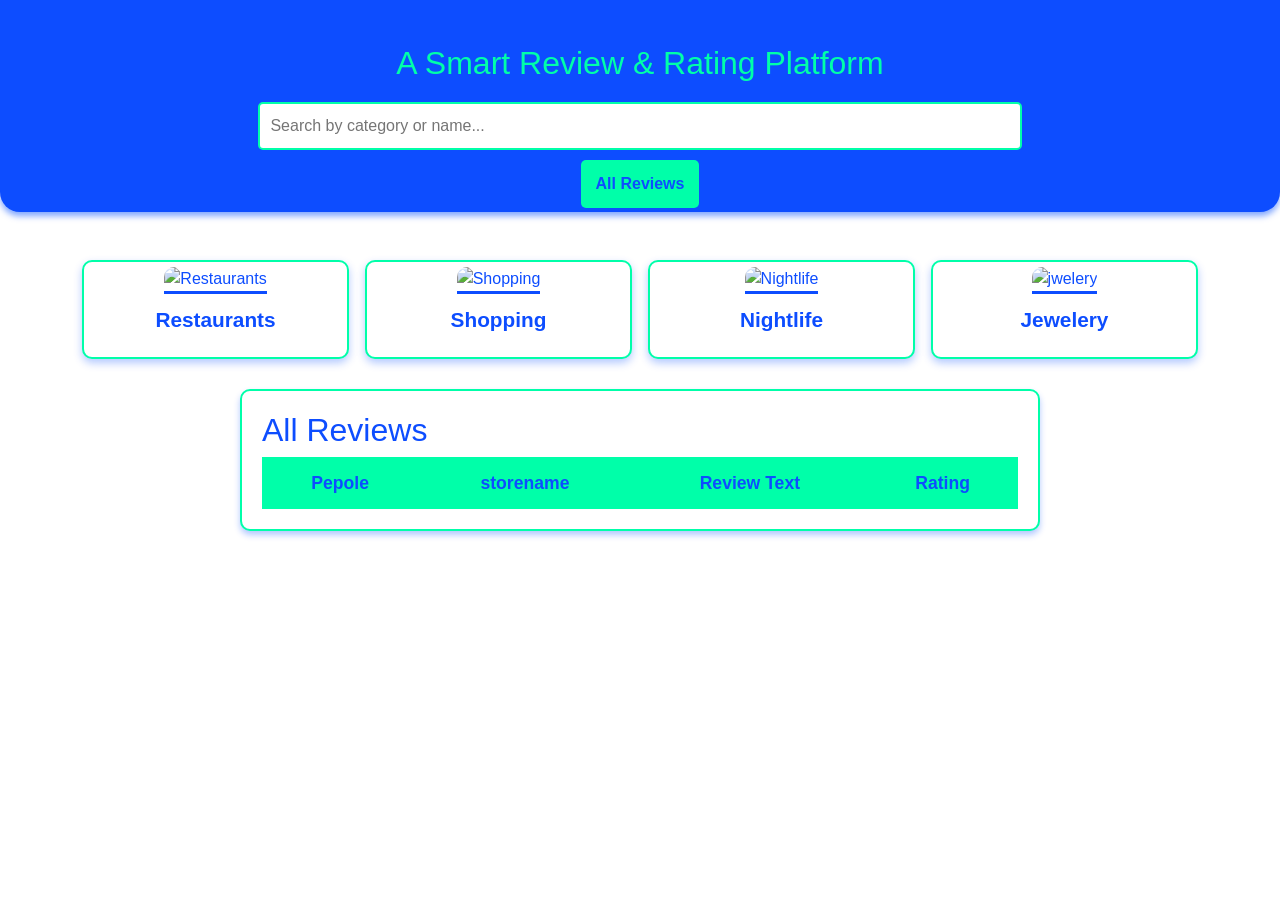
==== rough/mainhome/index.html @ c8c69c17 "changes" ====
<!DOCTYPE html>
<html lang="en">
<head>
    <meta charset="UTF-8">
    <meta name="viewport" content="width=device-width, initial-scale=1.0">
    <title>Document</title>
    <!-- <script src="./landing.js"></script> -->
    <link href="https://cdn.jsdelivr.net/npm/bootstrap@5.3.3/dist/css/bootstrap.min.css" rel="stylesheet" integrity="sha384-QWTKZyjpPEjISv5WaRU9OFeRpok6YctnYmDr5pNlyT2bRjXh0JMhjY6hW+ALEwIH" crossorigin="anonymous">
    <script src="https://cdn.jsdelivr.net/npm/bootstrap@5.3.3/dist/js/bootstrap.bundle.min.js" integrity="sha384-YvpcrYf0tY3lHB60NNkmXc5s9fDVZLESaAA55NDzOxhy9GkcIdslK1eN7N6jIeHz" crossorigin="anonymous"></script>
    <link rel="stylesheet" href="https://cdnjs.cloudflare.com/ajax/libs/animate.css/4.1.1/animate.min.css"/>
    <link rel="stylesheet" href="https://cdnjs.cloudflare.com/ajax/libs/font-awesome/6.4.2/css/all.min.css">

    <!-- SweetAlert2 CSS -->
<link rel="stylesheet" href="https://cdn.jsdelivr.net/npm/sweetalert2@11/dist/sweetalert2.min.css">

<!-- SweetAlert2 JavaScript -->
<script src="https://cdn.jsdelivr.net/npm/sweetalert2@11"></script>
<!-- <link rel="stylesheet" href="./style.css">
  -->
<link rel="stylesheet" href="./style.css">
</head>
<body>
    
    <div id="header">
        <h3 id="welcomeMessage"></h3>
        <center><h1>A Smart Review & Rating Platform</h1></center>
        <div class="search-container">
            <input type="text" id="searchInput" placeholder="Search by category or name...">
        </div>
        <button id="allReviewsbtn">All Reviews</button>
    </div>





<!-- <a href="></a> -->
    <div class="container mt-5">
      <div class="row g-3">
          <div class="col-md-3" id="res_div">
              <div class="category-box" >
                  <img src="https://www.batihanvadi.com/content-image/galleries/auto-auto/113.jpg" alt="Restaurants">
                  <p>Restaurants</p>
              </div>
          </div>
          <div class="col-md-3"  id="shop_div">
              <div class="category-box"  class="shopping">
                  <img src="https://indian-retailer.s3.ap-south-1.amazonaws.com/s3fs-public/2021-05/revenge%20shopping.jpg" alt="Shopping">
                  <p>Shopping</p>
              </div>
          </div>
          <div class="col-md-3" id="night_div">
              <div class="category-box"  id="pub">
                  <img src="https://media-cdn.tripadvisor.com/media/photo-s/22/b8/fd/13/old-mates-british-pub.jpg" alt="Nightlife">
                  <p>Nightlife</p>
              </div>
          </div>
          <div class="col-md-3" id="jew_div">
              <div class="category-box"  id="restraunt">
                  <img src="https://bsmedia.business-standard.com/_media/bs/img/article/2024-05/09/full/1715241436-388.jpeg?im=FeatureCrop,size=(826,465)" alt="jwelery">
                  <p>Jewelery</p>
              </div>
          </div>
     
      </div>
  </div>

  <div id="catWiseData"></div>



<!-- Review Modal -->
<div class="modal fade" id="reviewModal" tabindex="-1" aria-labelledby="reviewModalLabel" aria-hidden="true">
    <div class="modal-dialog">
        <div class="modal-content animate__animated animate__fadeIn">
            <div class="modal-header">
                <h5 class="modal-title" id="reviewModalLabel">Submit a Review</h5>

                <button type="button" class="btn-close" data-bs-dismiss="modal" aria-label="Close"></button>
            </div>
            
            <div class="modal-body">
                <p id="storeName" class="fw-bold"></p>
                <div class="rating-stars mb-2">
                    <i class="fa fa-star" data-value="1"></i>
                    <i class="fa fa-star" data-value="2"></i>
                    <i class="fa fa-star" data-value="3"></i>
                    <i class="fa fa-star" data-value="4"></i>
                    <i class="fa fa-star" data-value="5"></i>
                </div>
                <input type="text" placeholder="Your Name" id="name"></input> <br><br>

                <textarea id="reviewText" class="form-control mb-2" placeholder="Write your review..."></textarea>
               

            </div>
            <div class="modal-footer">
                <button type="button" class="btn btn-secondary" data-bs-dismiss="modal">Cancel</button>
                <button type="button" class="btn btn-primary" id="submitReview">Submit</button>
            </div>
        </div>
    </div>
</div>




<div id="allReviewsContainer">  <h2>All Reviews</h2>
    <table id="reviewTable">
        <thead>
            <tr>
                <th>Pepole</th>
                <th>storename</th>
                <th>Review Text</th>  
                <th>Rating</th>
                <!-- <th>Image</th> -->
            </tr>
        </thead>
        <tbody> </tbody>  </table>
</div>
  
  <script src="index.js"> </script>





</body>

</html>
---- rough/mainhome/style.css ----
/* General Styles */
body {
    font-family: 'Arial', sans-serif;
    background-color: white;
    color: #0D4DFF;
    margin: 0;
    padding: 0;
}



h1 {
    font-size: 2rem;
    text-align: center;
    color: #00FFA9;
    padding: 10px 0;
    animation: fadeInDown 1s;
}

 

/* Welcome Message */
#welcomeMessage {
    font-size: 24px;
    font-weight: bold;
    margin-bottom: 10px;
    text-align: right;
    padding: 10px;
    text-shadow: 1px 1px 3px rgba(0, 0, 0, 0.2);
}
/* Header */
#header {
    background-color: #0D4DFF;
    padding: 4px;
    text-align: center;
    color: white;
    box-shadow: 0px 4px 6px rgba(0, 77, 255, 0.5);
    animation: fadeIn 1s;
    border-radius: 0 0 20px 20px;
}

.search-container {
    margin-top: 10px;
}

#searchInput {
    width: 60%;
    padding: 10px;
    border-radius: 5px;
    border: 2px solid #00FFA9;
    background-color: white;
    color: #0D4DFF;
    transition: 0.3s;
    font-size: 1rem;
}

#searchInput:focus {
    border-color: #0D4DFF;
    outline: none;
}

#allReviewsbtn {
    background-color: #00FFA9;
    border: none;
    padding: 12px 15px;
    border-radius: 5px;
    cursor: pointer;
    transition: 0.3s;
    margin-top: 10px;
    color: #0D4DFF;
    font-weight: bold;
    font-size: 1rem;
}

#allReviewsbtn:hover {
    background-color: #0D4DFF;
    color: white;
}

/* Categories */
.category-box {
    border-radius: 10px;
    overflow: hidden;
    text-align: center;
    box-shadow: 0px 4px 8px rgba(0, 77, 255, 0.3);
    transition: transform 0.3s ease-in-out;
    background-color: white;
    padding: 5px;
    animation: fadeInUp 1s;
    cursor: pointer;
    border: 2px solid #00FFA9;
}

.category-box img {
    width: 100%;
    height: 180px;
    object-fit: cover;
    border-bottom: 3px solid #0D4DFF;
    border-radius: 10px 10px 0 0;
}

.category-box p {
    font-size: 1.3rem;
    font-weight: bold;
    color: #0D4DFF;
    margin-top: 10px;
}

.category-box:hover {
    transform: scale(1.05);
    background-color: #00FFA9;
    color: white;
}

/* Review Modal */
.modal-content {
    border-radius: 10px;
    background-color: white;
    color: #0D4DFF;
    border: 2px solid #00FFA9;
}

.rating-stars i {
    font-size: 1.5rem;
    color: #ccc;
    cursor: pointer;
    transition: color 0.3s;
}

.rating-stars i:hover,
.rating-stars i.active {
    color: #00FFA9;
}

/* Reviews Section */
#allReviewsContainer {
    margin: 30px auto;
    width: 90%;
    max-width: 800px;
    background: white;
    padding: 20px;
    border-radius: 10px;
    box-shadow: 0px 4px 6px rgba(0, 77, 255, 0.3);
    animation: fadeIn 1s;
    border: 2px solid #00FFA9;
}

#reviewTable {
    width: 100%;
    border-collapse: collapse;
    color: #0D4DFF;
}

#reviewTable th, #reviewTable td {
    padding: 12px;
    border: 1px solid #00FFA9;
    text-align: center;
    font-size: 1rem;
}

#reviewTable th {
    background-color: #00FFA9;
    color: #0D4DFF;
    font-size: 1.1rem;
}

/* Animations */
@keyframes fadeInUp {
    from {
        opacity: 0;
        transform: translateY(20px);
    }
    to {
        opacity: 1;
        transform: translateY(0);
    }
}

@keyframes fadeInDown {
    from {
        opacity: 0;
        transform: translateY(-20px);
    }
    to {
        opacity: 1;
        transform: translateY(0);
    }
}

@keyframes fadeIn {
    from {
        opacity: 0;
    }
    to {
        opacity: 1;
    }
}

@media only screen and (max-width: 600px){
    #allReviewsContainer{
        display: none;
    }

}
---- rough/mainhome/style.css ----
/* General Styles */
body {
    font-family: 'Arial', sans-serif;
    background-color: white;
    color: #0D4DFF;
    margin: 0;
    padding: 0;
}



h1 {
    font-size: 2rem;
    text-align: center;
    color: #00FFA9;
    padding: 10px 0;
    animation: fadeInDown 1s;
}

 

/* Welcome Message */
#welcomeMessage {
    font-size: 24px;
    font-weight: bold;
    margin-bottom: 10px;
    text-align: right;
    padding: 10px;
    text-shadow: 1px 1px 3px rgba(0, 0, 0, 0.2);
}
/* Header */
#header {
    background-color: #0D4DFF;
    padding: 4px;
    text-align: center;
    color: white;
    box-shadow: 0px 4px 6px rgba(0, 77, 255, 0.5);
    animation: fadeIn 1s;
    border-radius: 0 0 20px 20px;
}

.search-container {
    margin-top: 10px;
}

#searchInput {
    width: 60%;
    padding: 10px;
    border-radius: 5px;
    border: 2px solid #00FFA9;
    background-color: white;
    color: #0D4DFF;
    transition: 0.3s;
    font-size: 1rem;
}

#searchInput:focus {
    border-color: #0D4DFF;
    outline: none;
}

#allReviewsbtn {
    background-color: #00FFA9;
    border: none;
    padding: 12px 15px;
    border-radius: 5px;
    cursor: pointer;
    transition: 0.3s;
    margin-top: 10px;
    color: #0D4DFF;
    font-weight: bold;
    font-size: 1rem;
}

#allReviewsbtn:hover {
    background-color: #0D4DFF;
    color: white;
}

/* Categories */
.category-box {
    border-radius: 10px;
    overflow: hidden;
    text-align: center;
    box-shadow: 0px 4px 8px rgba(0, 77, 255, 0.3);
    transition: transform 0.3s ease-in-out;
    background-color: white;
    padding: 5px;
    animation: fadeInUp 1s;
    cursor: pointer;
    border: 2px solid #00FFA9;
}

.category-box img {
    width: 100%;
    height: 180px;
    object-fit: cover;
    border-bottom: 3px solid #0D4DFF;
    border-radius: 10px 10px 0 0;
}

.category-box p {
    font-size: 1.3rem;
    font-weight: bold;
    color: #0D4DFF;
    margin-top: 10px;
}

.category-box:hover {
    transform: scale(1.05);
    background-color: #00FFA9;
    color: white;
}

/* Review Modal */
.modal-content {
    border-radius: 10px;
    background-color: white;
    color: #0D4DFF;
    border: 2px solid #00FFA9;
}

.rating-stars i {
    font-size: 1.5rem;
    color: #ccc;
    cursor: pointer;
    transition: color 0.3s;
}

.rating-stars i:hover,
.rating-stars i.active {
    color: #00FFA9;
}

/* Reviews Section */
#allReviewsContainer {
    margin: 30px auto;
    width: 90%;
    max-width: 800px;
    background: white;
    padding: 20px;
    border-radius: 10px;
    box-shadow: 0px 4px 6px rgba(0, 77, 255, 0.3);
    animation: fadeIn 1s;
    border: 2px solid #00FFA9;
}

#reviewTable {
    width: 100%;
    border-collapse: collapse;
    color: #0D4DFF;
}

#reviewTable th, #reviewTable td {
    padding: 12px;
    border: 1px solid #00FFA9;
    text-align: center;
    font-size: 1rem;
}

#reviewTable th {
    background-color: #00FFA9;
    color: #0D4DFF;
    font-size: 1.1rem;
}

/* Animations */
@keyframes fadeInUp {
    from {
        opacity: 0;
        transform: translateY(20px);
    }
    to {
        opacity: 1;
        transform: translateY(0);
    }
}

@keyframes fadeInDown {
    from {
        opacity: 0;
        transform: translateY(-20px);
    }
    to {
        opacity: 1;
        transform: translateY(0);
    }
}

@keyframes fadeIn {
    from {
        opacity: 0;
    }
    to {
        opacity: 1;
    }
}

@media only screen and (max-width: 600px){
    #allReviewsContainer{
        display: none;
    }

}
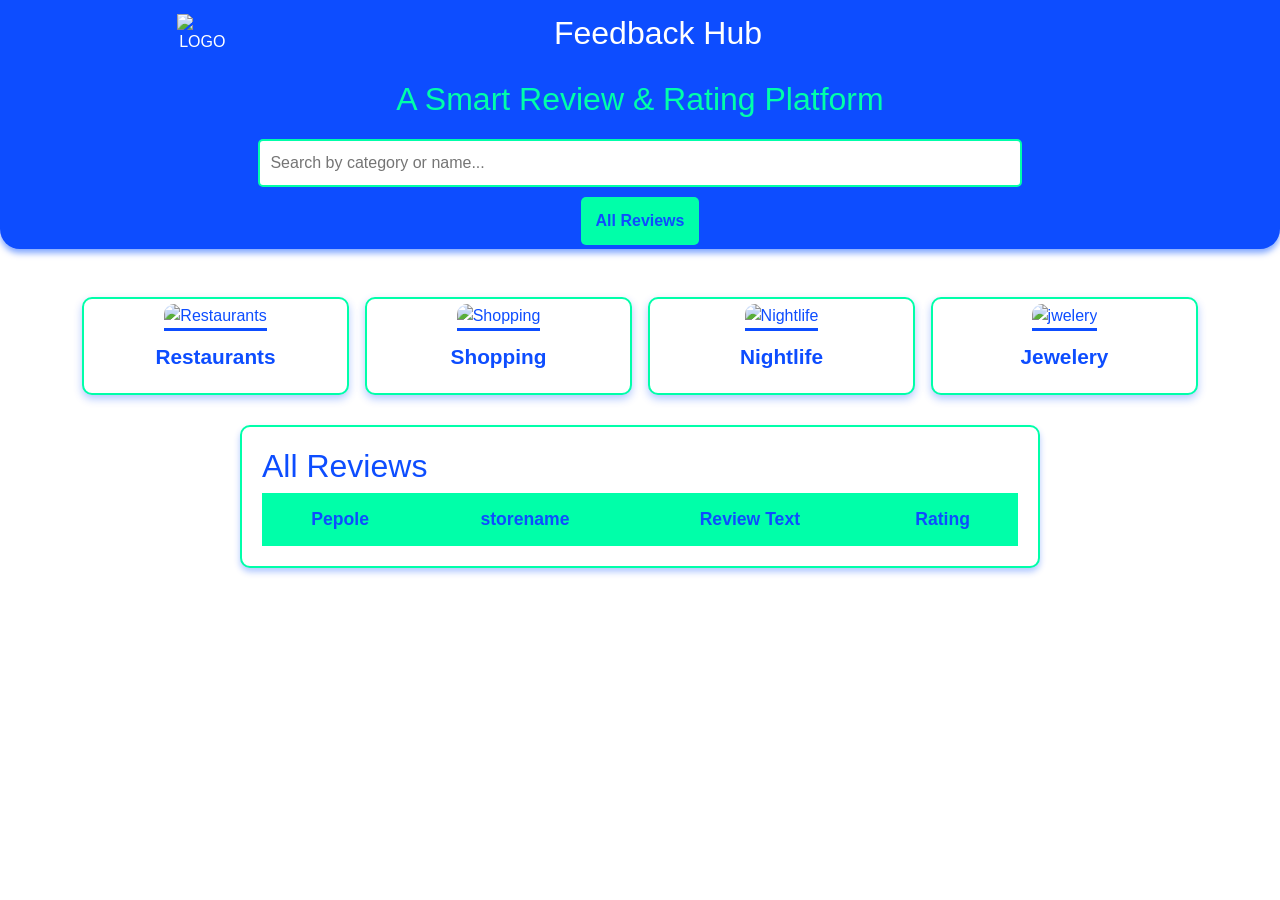
==== commit 0d3befd8: "changes done in landing page" ====
--- a/rough/mainhome/index.html
+++ b/rough/mainhome/index.html
@@ -3,7 +3,7 @@
 <head>
     <meta charset="UTF-8">
     <meta name="viewport" content="width=device-width, initial-scale=1.0">
-    <title>Document</title>
+    <title>Smart Review & Rating Platform</title>
     <!-- <script src="./landing.js"></script> -->
     <link href="https://cdn.jsdelivr.net/npm/bootstrap@5.3.3/dist/css/bootstrap.min.css" rel="stylesheet" integrity="sha384-QWTKZyjpPEjISv5WaRU9OFeRpok6YctnYmDr5pNlyT2bRjXh0JMhjY6hW+ALEwIH" crossorigin="anonymous">
     <script src="https://cdn.jsdelivr.net/npm/bootstrap@5.3.3/dist/js/bootstrap.bundle.min.js" integrity="sha384-YvpcrYf0tY3lHB60NNkmXc5s9fDVZLESaAA55NDzOxhy9GkcIdslK1eN7N6jIeHz" crossorigin="anonymous"></script>
@@ -22,7 +22,12 @@
 <body>
     
     <div id="header">
+        <div id="logomsg">
+            <img src="https://static.thenounproject.com/noun-svg/347540.svg?Expires=1746083144&Signature=mHXYq5OG2LMo3CT2ZPb1mtfwWZOpClibh6PvzAcLdcON1xXkStd6hTmyIEX7iyFuCThpcfohTfrPiyfZ0iBx6u6xXW5CfP-CZZkiHZv1t5HptsgQ9REzk564I4T-WnxdPb2VjHCaK~aOqivxitsWSHj3mUoqsEVtIZR87Qyq-bw_&Key-Pair-Id=APKAI5ZVHAXN65CHVU2Q" alt="LOGO" width="50px"/>
+        <h2>Feedback Hub</h2>
         <h3 id="welcomeMessage"></h3>
+        </div>
+        
         <center><h1>A Smart Review & Rating Platform</h1></center>
         <div class="search-container">
             <input type="text" id="searchInput" placeholder="Search by category or name...">
--- a/rough/mainhome/style.css
+++ b/rough/mainhome/style.css
@@ -7,7 +7,11 @@
     padding: 0;
 }
 
-
+#logomsg{
+    display: flex;
+    justify-content: space-around;
+    padding: 10px;
+}
 
 h1 {
     font-size: 2rem;
@@ -25,7 +29,7 @@
     font-weight: bold;
     margin-bottom: 10px;
     text-align: right;
-    padding: 10px;
+    padding: 7px;
     text-shadow: 1px 1px 3px rgba(0, 0, 0, 0.2);
 }
 /* Header */
@@ -127,9 +131,11 @@
     transition: color 0.3s;
 }
 
-.rating-stars i:hover,
-.rating-stars i.active {
+.rating-stars i:hover{
     color: #00FFA9;
+}
+.rating-stars i.selected{
+    color: #0D4DFF;
 }
 
 /* Reviews Section */
@@ -164,6 +170,45 @@
     font-size: 1.1rem;
 }
 
+
+/* search bar */
+/* Shop Card Styling */
+.shop-card {
+    background: #ffffff;
+    border-radius: 10px;
+    box-shadow: 0px 4px 8px rgba(0, 0, 0, 0.1);
+    padding: 15px;
+    text-align: center;
+    cursor: pointer;
+    transition: transform 0.3s ease-in-out, box-shadow 0.3s ease-in-out;
+}
+
+.shop-card:hover {
+    transform: translateY(-5px);
+    box-shadow: 0px 6px 12px rgba(0, 0, 0, 0.15);
+}
+
+/* Shop Image */
+.shop-img {
+    width: 100%;
+    height: 160px;
+    border-radius: 8px;
+    object-fit: cover;
+}
+
+/* Title */
+.shop-title {
+    font-size: 18px;
+    margin: 10px 0;
+    color: #333;
+}
+
+/* Location */
+.shop-location {
+    font-size: 14px;
+    color: #666;
+}
+
 /* Animations */
 @keyframes fadeInUp {
     from {
--- a/rough/mainhome/style.css
+++ b/rough/mainhome/style.css
@@ -7,7 +7,11 @@
     padding: 0;
 }
 
-
+#logomsg{
+    display: flex;
+    justify-content: space-around;
+    padding: 10px;
+}
 
 h1 {
     font-size: 2rem;
@@ -25,7 +29,7 @@
     font-weight: bold;
     margin-bottom: 10px;
     text-align: right;
-    padding: 10px;
+    padding: 7px;
     text-shadow: 1px 1px 3px rgba(0, 0, 0, 0.2);
 }
 /* Header */
@@ -127,9 +131,11 @@
     transition: color 0.3s;
 }
 
-.rating-stars i:hover,
-.rating-stars i.active {
+.rating-stars i:hover{
     color: #00FFA9;
+}
+.rating-stars i.selected{
+    color: #0D4DFF;
 }
 
 /* Reviews Section */
@@ -164,6 +170,45 @@
     font-size: 1.1rem;
 }
 
+
+/* search bar */
+/* Shop Card Styling */
+.shop-card {
+    background: #ffffff;
+    border-radius: 10px;
+    box-shadow: 0px 4px 8px rgba(0, 0, 0, 0.1);
+    padding: 15px;
+    text-align: center;
+    cursor: pointer;
+    transition: transform 0.3s ease-in-out, box-shadow 0.3s ease-in-out;
+}
+
+.shop-card:hover {
+    transform: translateY(-5px);
+    box-shadow: 0px 6px 12px rgba(0, 0, 0, 0.15);
+}
+
+/* Shop Image */
+.shop-img {
+    width: 100%;
+    height: 160px;
+    border-radius: 8px;
+    object-fit: cover;
+}
+
+/* Title */
+.shop-title {
+    font-size: 18px;
+    margin: 10px 0;
+    color: #333;
+}
+
+/* Location */
+.shop-location {
+    font-size: 14px;
+    color: #666;
+}
+
 /* Animations */
 @keyframes fadeInUp {
     from {
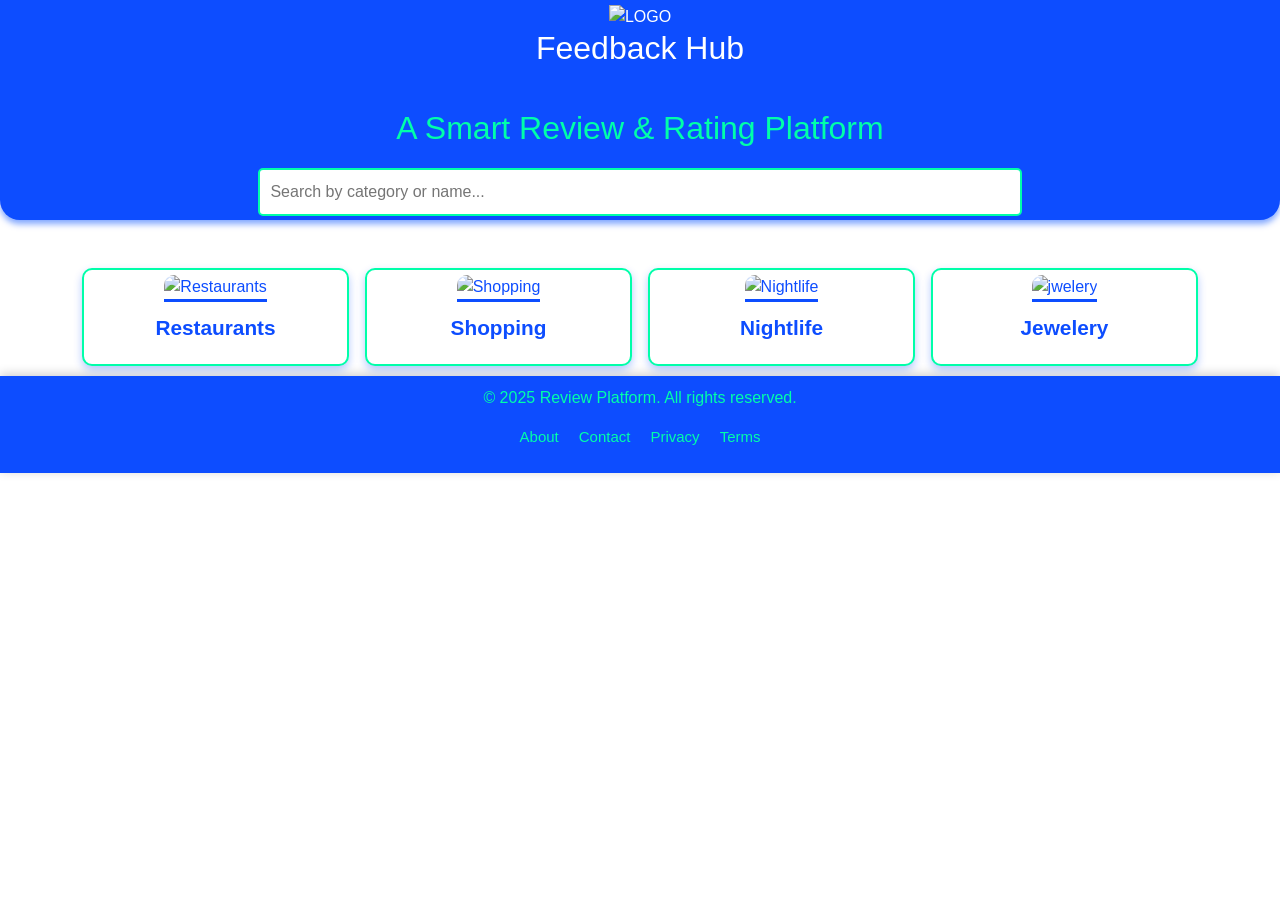
==== commit c3c03459: "changes in home page" ====
--- a/rough/mainhome/index.html
+++ b/rough/mainhome/index.html
@@ -32,7 +32,7 @@
         <div class="search-container">
             <input type="text" id="searchInput" placeholder="Search by category or name...">
         </div>
-        <button id="allReviewsbtn">All Reviews</button>
+        <!-- <button id="allReviewsbtn">All Reviews</button> -->
     </div>
 
 
@@ -107,22 +107,21 @@
     </div>
 </div>
 
+<footer class="footer">
+  <div class="footer-container">
+    <p>&copy; 2025 Review Platform. All rights reserved.</p>
+    <nav class="footer-nav">
+      <a href="#">About</a>
+      <a href="#">Contact</a>
+      <a href="#">Privacy</a>
+      <a href="#">Terms</a>
+    </nav>
+  </div>
+</footer>
 
 
 
-<div id="allReviewsContainer">  <h2>All Reviews</h2>
-    <table id="reviewTable">
-        <thead>
-            <tr>
-                <th>Pepole</th>
-                <th>storename</th>
-                <th>Review Text</th>  
-                <th>Rating</th>
-                <!-- <th>Image</th> -->
-            </tr>
-        </thead>
-        <tbody> </tbody>  </table>
-</div>
+
   
   <script src="index.js"> </script>
 
--- a/rough/mainhome/style.css
+++ b/rough/mainhome/style.css
@@ -7,11 +7,11 @@
     padding: 0;
 }
 
-#logomsg{
+/* #logomsg{
     display: flex;
     justify-content: space-around;
     padding: 10px;
-}
+} */
 
 h1 {
     font-size: 2rem;
@@ -246,4 +246,61 @@
         display: none;
     }
 
-}+}
+
+
+.footer {
+    background-color: #0D4DFF; /* Deep blue */
+    color: #00FFA9;            /* Aqua green text */
+    padding: 10px 20px;
+    margin-top: 10px;
+    font-family: 'Segoe UI', sans-serif;
+    box-shadow: 0 -2px 10px rgba(0, 0, 0, 0.2);
+  }
+  
+  .footer-container {
+    max-width: 1200px;
+    margin: 0 auto;
+    text-align: center;
+  }
+  
+  .footer-logo h4 {
+    color: #00FFA9;
+    margin-bottom: 10px;
+    font-size: 24px;
+  }
+  
+  .footer-nav {
+    margin: 15px 0;
+    display: flex;
+    justify-content: center;
+    flex-wrap: wrap;
+    gap: 20px;
+  }
+  
+  .footer-nav a {
+    color: #00FFA9;
+    text-decoration: none;
+    font-size: 15px;
+    font-weight: 500;
+    transition: color 0.3s ease;
+  }
+  
+  .footer-nav a:hover {
+    color: #ffffff;
+    text-decoration: underline;
+  }
+  
+  .footer-copy {
+    color: #00FFA9;
+    font-size: 13px;
+    margin-top: 10px;
+  }
+  
+  @media (max-width: 600px) {
+    .footer-nav {
+      flex-direction: column;
+      gap: 12px;
+    }
+  }
+  
--- a/rough/mainhome/style.css
+++ b/rough/mainhome/style.css
@@ -7,11 +7,11 @@
     padding: 0;
 }
 
-#logomsg{
+/* #logomsg{
     display: flex;
     justify-content: space-around;
     padding: 10px;
-}
+} */
 
 h1 {
     font-size: 2rem;
@@ -246,4 +246,61 @@
         display: none;
     }
 
-}+}
+
+
+.footer {
+    background-color: #0D4DFF; /* Deep blue */
+    color: #00FFA9;            /* Aqua green text */
+    padding: 10px 20px;
+    margin-top: 10px;
+    font-family: 'Segoe UI', sans-serif;
+    box-shadow: 0 -2px 10px rgba(0, 0, 0, 0.2);
+  }
+  
+  .footer-container {
+    max-width: 1200px;
+    margin: 0 auto;
+    text-align: center;
+  }
+  
+  .footer-logo h4 {
+    color: #00FFA9;
+    margin-bottom: 10px;
+    font-size: 24px;
+  }
+  
+  .footer-nav {
+    margin: 15px 0;
+    display: flex;
+    justify-content: center;
+    flex-wrap: wrap;
+    gap: 20px;
+  }
+  
+  .footer-nav a {
+    color: #00FFA9;
+    text-decoration: none;
+    font-size: 15px;
+    font-weight: 500;
+    transition: color 0.3s ease;
+  }
+  
+  .footer-nav a:hover {
+    color: #ffffff;
+    text-decoration: underline;
+  }
+  
+  .footer-copy {
+    color: #00FFA9;
+    font-size: 13px;
+    margin-top: 10px;
+  }
+  
+  @media (max-width: 600px) {
+    .footer-nav {
+      flex-direction: column;
+      gap: 12px;
+    }
+  }
+  
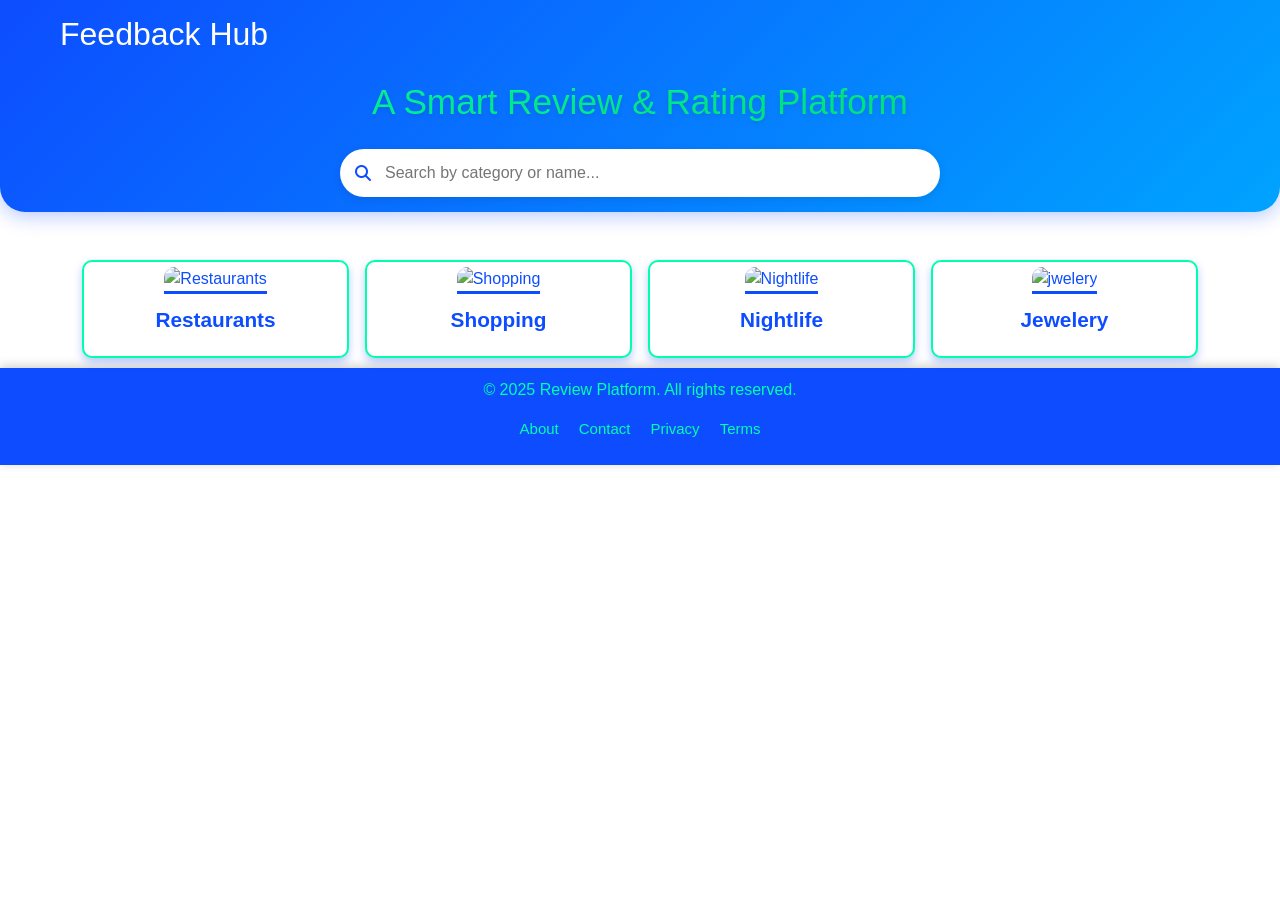
==== commit 2c9fa1b3: "changes in home page" ====
--- a/rough/mainhome/index.html
+++ b/rough/mainhome/index.html
@@ -22,19 +22,25 @@
 <body>
     
     <div id="header">
-        <div id="logomsg">
-            <img src="https://static.thenounproject.com/noun-svg/347540.svg?Expires=1746083144&Signature=mHXYq5OG2LMo3CT2ZPb1mtfwWZOpClibh6PvzAcLdcON1xXkStd6hTmyIEX7iyFuCThpcfohTfrPiyfZ0iBx6u6xXW5CfP-CZZkiHZv1t5HptsgQ9REzk564I4T-WnxdPb2VjHCaK~aOqivxitsWSHj3mUoqsEVtIZR87Qyq-bw_&Key-Pair-Id=APKAI5ZVHAXN65CHVU2Q" alt="LOGO" width="50px"/>
-        <h2>Feedback Hub</h2>
-        <h3 id="welcomeMessage"></h3>
+        <div id="header-content">
+            <div id="logo-container">
+                <!-- <img src="https://static.thenounproject.com/noun-svg/347540.png" alt="LOGO" width="50px"/> -->
+                <div id="logo-text">
+                    <h2>Feedback Hub</h2>
+                    <h3 id="welcomeMessage"></h3>
+                </div>
+            </div>
+            
+            <div id="title-container">
+                <h1>A Smart Review & Rating Platform</h1>
+            </div>
+            
+            <div class="search-container">
+                <i class="fas fa-search search-icon"></i>
+                <input type="text" id="searchInput" placeholder="Search by category or name...">
+            </div>
         </div>
-        
-        <center><h1>A Smart Review & Rating Platform</h1></center>
-        <div class="search-container">
-            <input type="text" id="searchInput" placeholder="Search by category or name...">
-        </div>
-        <!-- <button id="allReviewsbtn">All Reviews</button> -->
     </div>
-
 
 
 
@@ -75,29 +81,38 @@
 
 
 <!-- Review Modal -->
+<!-- Review Modal -->
 <div class="modal fade" id="reviewModal" tabindex="-1" aria-labelledby="reviewModalLabel" aria-hidden="true">
     <div class="modal-dialog">
         <div class="modal-content animate__animated animate__fadeIn">
             <div class="modal-header">
                 <h5 class="modal-title" id="reviewModalLabel">Submit a Review</h5>
-
                 <button type="button" class="btn-close" data-bs-dismiss="modal" aria-label="Close"></button>
             </div>
             
             <div class="modal-body">
                 <p id="storeName" class="fw-bold"></p>
-                <div class="rating-stars mb-2">
+                <div class="mb-3">
+                    <div class="form-check form-check-inline">
+                        <input class="form-check-input" type="radio" name="nameOption" id="useName" value="name" checked>
+                        <label class="form-check-label" for="useName">Use My Name</label>
+                    </div>
+                    <div class="form-check form-check-inline">
+                        <input class="form-check-input" type="radio" name="nameOption" id="anonymous" value="anonymous">
+                        <label class="form-check-label" for="anonymous">Post Anonymously</label>
+                    </div>
+                </div>
+                <div id="nameInputContainer">
+                    <input type="text" class="form-control mb-3" id="name" placeholder="Your Name">
+                </div>
+                <div class="rating-stars mb-3">
                     <i class="fa fa-star" data-value="1"></i>
                     <i class="fa fa-star" data-value="2"></i>
                     <i class="fa fa-star" data-value="3"></i>
                     <i class="fa fa-star" data-value="4"></i>
                     <i class="fa fa-star" data-value="5"></i>
                 </div>
-                <input type="text" placeholder="Your Name" id="name"></input> <br><br>
-
-                <textarea id="reviewText" class="form-control mb-2" placeholder="Write your review..."></textarea>
-               
-
+                <textarea id="reviewText" class="form-control mb-2" placeholder="Write your review..." rows="4"></textarea>
             </div>
             <div class="modal-footer">
                 <button type="button" class="btn btn-secondary" data-bs-dismiss="modal">Cancel</button>
@@ -106,6 +121,7 @@
         </div>
     </div>
 </div>
+
 
 <footer class="footer">
   <div class="footer-container">
--- a/rough/mainhome/style.css
+++ b/rough/mainhome/style.css
@@ -7,78 +7,145 @@
     padding: 0;
 }
 
-/* #logomsg{
+
+/* Header Styles */
+#header {
+    background: linear-gradient(135deg, #0D4DFF 0%, #00A3FF 100%);
+    padding: 15px 0;
+    color: white;
+    box-shadow: 0 4px 20px rgba(13, 77, 255, 0.3);
+    border-radius: 0 0 25px 25px;
+    position: relative;
+    overflow: hidden;
+}
+
+#header-content {
+    max-width: 1200px;
+    margin: 0 auto;
+    padding: 0 20px;
     display: flex;
-    justify-content: space-around;
-    padding: 10px;
-} */
+    flex-direction: column;
+    gap: 15px;
+}
+
+#logo-container {
+    display: flex;
+    align-items: center;
+    gap: 15px;
+}
+
+#logo-text {
+    display: flex;
+    flex-direction: column;
+    gap: 5px;
+}
+
+#logo-container img {
+    filter: drop-shadow(0 2px 4px rgba(0, 0, 0, 0.2));
+    transition: transform 0.3s ease;
+}
+
+#logo-container img:hover {
+    transform: scale(1.1);
+}
+
+/* Title Styles */
+#title-container {
+    text-align: center;
+}
 
 h1 {
-    font-size: 2rem;
-    text-align: center;
-    color: #00FFA9;
-    padding: 10px 0;
+    font-size: 2.2rem;
+    margin: 0;
+    background: linear-gradient(to right, #00FFA9, #00E676);
+    -webkit-background-clip: text;
+    -webkit-text-fill-color: transparent;
+    text-shadow: 0 2px 4px rgba(0, 0, 0, 0.1);
     animation: fadeInDown 1s;
 }
-
- 
 
 /* Welcome Message */
 #welcomeMessage {
-    font-size: 24px;
-    font-weight: bold;
-    margin-bottom: 10px;
-    text-align: right;
-    padding: 7px;
-    text-shadow: 1px 1px 3px rgba(0, 0, 0, 0.2);
-}
-/* Header */
-#header {
-    background-color: #0D4DFF;
-    padding: 4px;
-    text-align: center;
-    color: white;
-    box-shadow: 0px 4px 6px rgba(0, 77, 255, 0.5);
-    animation: fadeIn 1s;
-    border-radius: 0 0 20px 20px;
-}
-
+    font-size: 1.1rem;
+    font-weight: 500;
+    margin: 0;
+    color: rgba(255, 255, 255, 0.9);
+    text-shadow: 0 1px 3px rgba(0, 0, 0, 0.2);
+}
+
+/* Search Container */
 .search-container {
-    margin-top: 10px;
+    position: relative;
+    max-width: 600px;
+    margin: 10px auto 0;
+    width: 100%;
+}
+
+.search-icon {
+    position: absolute;
+    left: 15px;
+    top: 50%;
+    transform: translateY(-50%);
+    color: #0D4DFF;
+    z-index: 2;
 }
 
 #searchInput {
-    width: 60%;
-    padding: 10px;
-    border-radius: 5px;
-    border: 2px solid #00FFA9;
+    width: 100%;
+    padding: 12px 20px 12px 45px;
+    border-radius: 30px;
+    border: none;
     background-color: white;
     color: #0D4DFF;
-    transition: 0.3s;
     font-size: 1rem;
+    box-shadow: 0 2px 10px rgba(0, 0, 0, 0.1);
+    transition: all 0.3s ease;
 }
 
 #searchInput:focus {
-    border-color: #0D4DFF;
     outline: none;
-}
-
-#allReviewsbtn {
-    background-color: #00FFA9;
-    border: none;
-    padding: 12px 15px;
-    border-radius: 5px;
-    cursor: pointer;
-    transition: 0.3s;
-    margin-top: 10px;
-    color: #0D4DFF;
-    font-weight: bold;
-    font-size: 1rem;
-}
-
-#allReviewsbtn:hover {
-    background-color: #0D4DFF;
-    color: white;
+    box-shadow: 0 2px 15px rgba(0, 0, 0, 0.2);
+    transform: translateY(-2px);
+}
+
+/* Animations */
+@keyframes fadeInDown {
+    from {
+        opacity: 0;
+        transform: translateY(-20px);
+    }
+    to {
+        opacity: 1;
+        transform: translateY(0);
+    }
+}
+
+@keyframes fadeIn {
+    from {
+        opacity: 0;
+    }
+    to {
+        opacity: 1;
+    }
+}
+
+/* Responsive Design */
+@media (max-width: 768px) {
+    #header-content {
+        padding: 0 15px;
+    }
+    
+    h1 {
+        font-size: 1.8rem;
+    }
+    
+    #welcomeMessage {
+        font-size: 1rem;
+    }
+    
+    .search-container {
+        max-width: 100%;
+    }
 }
 
 /* Categories */
--- a/rough/mainhome/style.css
+++ b/rough/mainhome/style.css
@@ -7,78 +7,145 @@
     padding: 0;
 }
 
-/* #logomsg{
+
+/* Header Styles */
+#header {
+    background: linear-gradient(135deg, #0D4DFF 0%, #00A3FF 100%);
+    padding: 15px 0;
+    color: white;
+    box-shadow: 0 4px 20px rgba(13, 77, 255, 0.3);
+    border-radius: 0 0 25px 25px;
+    position: relative;
+    overflow: hidden;
+}
+
+#header-content {
+    max-width: 1200px;
+    margin: 0 auto;
+    padding: 0 20px;
     display: flex;
-    justify-content: space-around;
-    padding: 10px;
-} */
+    flex-direction: column;
+    gap: 15px;
+}
+
+#logo-container {
+    display: flex;
+    align-items: center;
+    gap: 15px;
+}
+
+#logo-text {
+    display: flex;
+    flex-direction: column;
+    gap: 5px;
+}
+
+#logo-container img {
+    filter: drop-shadow(0 2px 4px rgba(0, 0, 0, 0.2));
+    transition: transform 0.3s ease;
+}
+
+#logo-container img:hover {
+    transform: scale(1.1);
+}
+
+/* Title Styles */
+#title-container {
+    text-align: center;
+}
 
 h1 {
-    font-size: 2rem;
-    text-align: center;
-    color: #00FFA9;
-    padding: 10px 0;
+    font-size: 2.2rem;
+    margin: 0;
+    background: linear-gradient(to right, #00FFA9, #00E676);
+    -webkit-background-clip: text;
+    -webkit-text-fill-color: transparent;
+    text-shadow: 0 2px 4px rgba(0, 0, 0, 0.1);
     animation: fadeInDown 1s;
 }
-
- 
 
 /* Welcome Message */
 #welcomeMessage {
-    font-size: 24px;
-    font-weight: bold;
-    margin-bottom: 10px;
-    text-align: right;
-    padding: 7px;
-    text-shadow: 1px 1px 3px rgba(0, 0, 0, 0.2);
-}
-/* Header */
-#header {
-    background-color: #0D4DFF;
-    padding: 4px;
-    text-align: center;
-    color: white;
-    box-shadow: 0px 4px 6px rgba(0, 77, 255, 0.5);
-    animation: fadeIn 1s;
-    border-radius: 0 0 20px 20px;
-}
-
+    font-size: 1.1rem;
+    font-weight: 500;
+    margin: 0;
+    color: rgba(255, 255, 255, 0.9);
+    text-shadow: 0 1px 3px rgba(0, 0, 0, 0.2);
+}
+
+/* Search Container */
 .search-container {
-    margin-top: 10px;
+    position: relative;
+    max-width: 600px;
+    margin: 10px auto 0;
+    width: 100%;
+}
+
+.search-icon {
+    position: absolute;
+    left: 15px;
+    top: 50%;
+    transform: translateY(-50%);
+    color: #0D4DFF;
+    z-index: 2;
 }
 
 #searchInput {
-    width: 60%;
-    padding: 10px;
-    border-radius: 5px;
-    border: 2px solid #00FFA9;
+    width: 100%;
+    padding: 12px 20px 12px 45px;
+    border-radius: 30px;
+    border: none;
     background-color: white;
     color: #0D4DFF;
-    transition: 0.3s;
     font-size: 1rem;
+    box-shadow: 0 2px 10px rgba(0, 0, 0, 0.1);
+    transition: all 0.3s ease;
 }
 
 #searchInput:focus {
-    border-color: #0D4DFF;
     outline: none;
-}
-
-#allReviewsbtn {
-    background-color: #00FFA9;
-    border: none;
-    padding: 12px 15px;
-    border-radius: 5px;
-    cursor: pointer;
-    transition: 0.3s;
-    margin-top: 10px;
-    color: #0D4DFF;
-    font-weight: bold;
-    font-size: 1rem;
-}
-
-#allReviewsbtn:hover {
-    background-color: #0D4DFF;
-    color: white;
+    box-shadow: 0 2px 15px rgba(0, 0, 0, 0.2);
+    transform: translateY(-2px);
+}
+
+/* Animations */
+@keyframes fadeInDown {
+    from {
+        opacity: 0;
+        transform: translateY(-20px);
+    }
+    to {
+        opacity: 1;
+        transform: translateY(0);
+    }
+}
+
+@keyframes fadeIn {
+    from {
+        opacity: 0;
+    }
+    to {
+        opacity: 1;
+    }
+}
+
+/* Responsive Design */
+@media (max-width: 768px) {
+    #header-content {
+        padding: 0 15px;
+    }
+    
+    h1 {
+        font-size: 1.8rem;
+    }
+    
+    #welcomeMessage {
+        font-size: 1rem;
+    }
+    
+    .search-container {
+        max-width: 100%;
+    }
 }
 
 /* Categories */
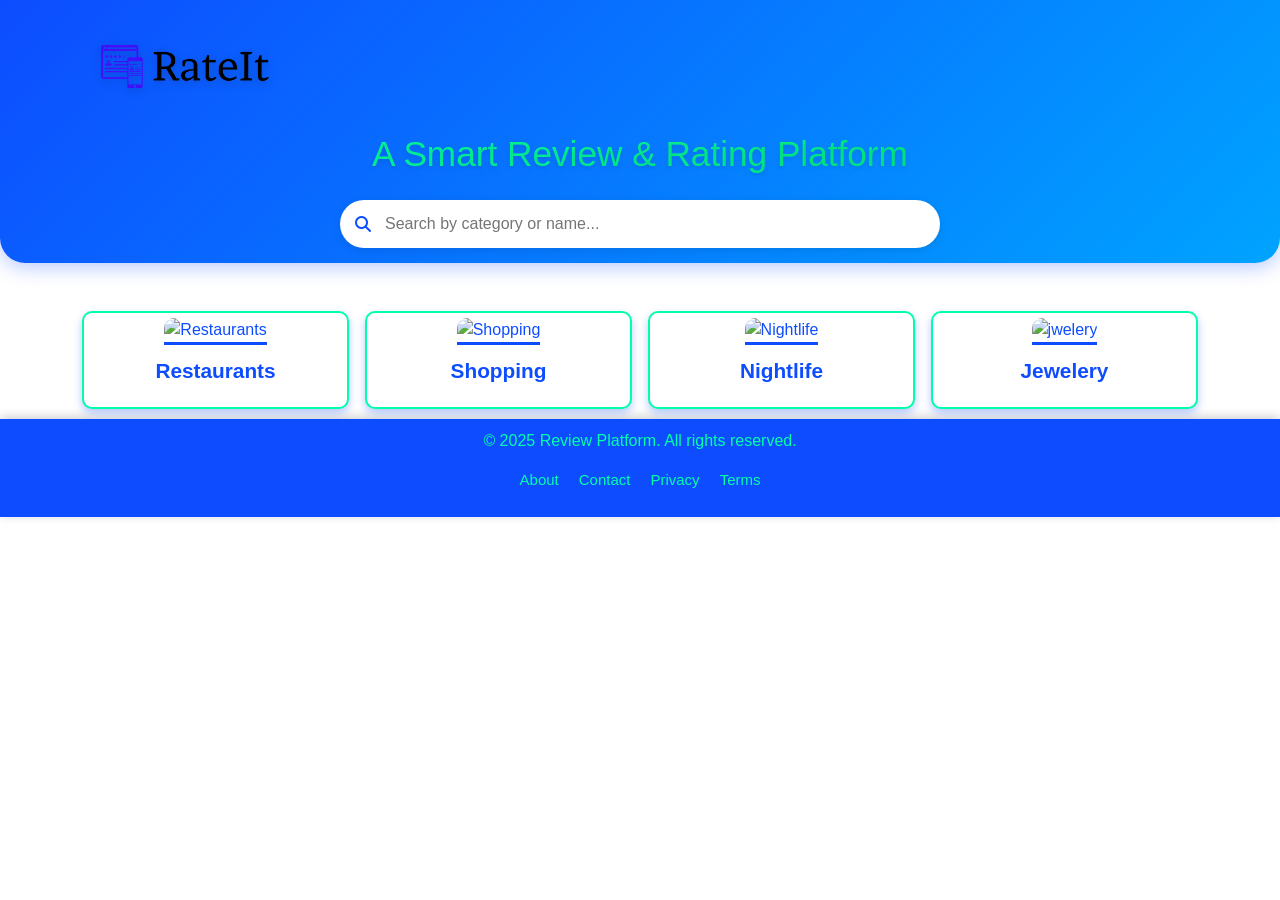
==== commit 7308a17b: "logo set" ====
--- a/rough/mainhome/index.html
+++ b/rough/mainhome/index.html
@@ -24,9 +24,9 @@
     <div id="header">
         <div id="header-content">
             <div id="logo-container">
-                <!-- <img src="https://static.thenounproject.com/noun-svg/347540.png" alt="LOGO" width="50px"/> -->
+                <img src="../Assets/Logos/cover.png" alt="LOGO" width="250px"/>
                 <div id="logo-text">
-                    <h2>Feedback Hub</h2>
+                    <!-- <h2>Feedback Hub</h2> -->
                     <h3 id="welcomeMessage"></h3>
                 </div>
             </div>
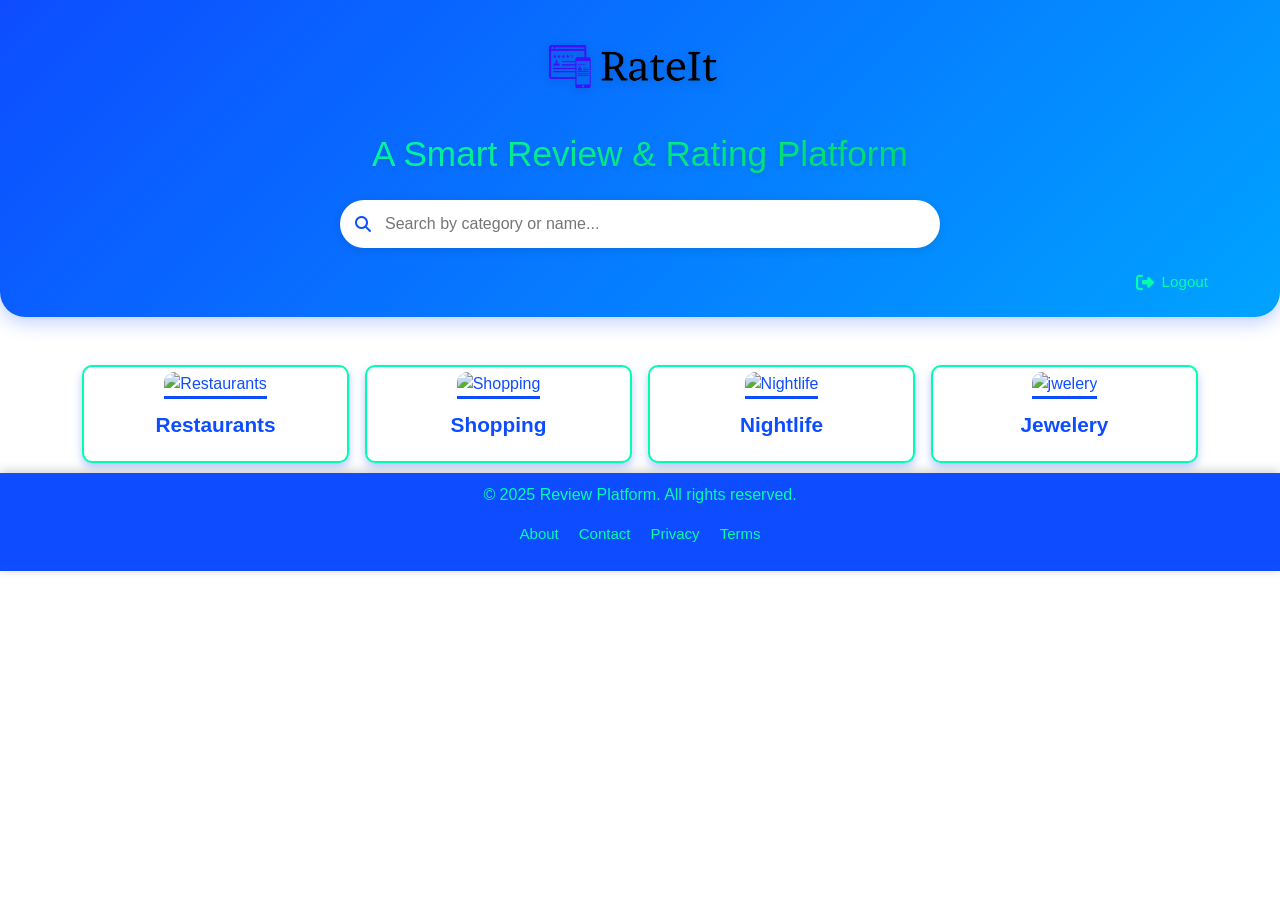
==== commit 0ad8c173: "done" ====
--- a/rough/mainhome/index.html
+++ b/rough/mainhome/index.html
@@ -26,11 +26,18 @@
             <div id="logo-container">
                 <img src="../Assets/Logos/cover.png" alt="LOGO" width="250px"/>
                 <div id="logo-text">
-                    <!-- <h2>Feedback Hub</h2> -->
                     <h3 id="welcomeMessage"></h3>
                 </div>
             </div>
             
+            <!-- Logout Button -->
+            <div id="logout-container">
+                <button class="logout-btn" onclick="handleLogout()">
+                    <i class="fas fa-sign-out-alt"></i>
+                    <span class="logout-text">Logout</span>
+                </button>
+            </div>
+    
             <div id="title-container">
                 <h1>A Smart Review & Rating Platform</h1>
             </div>
--- a/rough/mainhome/style.css
+++ b/rough/mainhome/style.css
@@ -370,4 +370,89 @@
       gap: 12px;
     }
   }
-  +  
+
+  /* Header Adjustments */
+#header-content {
+    display: flex;
+    flex-wrap: wrap;
+    align-items: center;
+    gap: 15px;
+    position: relative;
+}
+
+#logout-container {
+    margin-left: auto;
+    order: 2;
+}
+
+.logout-btn {
+    background: transparent;
+    border: none;
+    color: #00FFA9;
+    cursor: pointer;
+    padding: 8px 12px;
+    border-radius: 20px;
+    transition: all 0.3s ease;
+    display: flex;
+    align-items: center;
+    gap: 8px;
+}
+
+.logout-btn:hover {
+    background: rgba(255, 255, 255, 0.1);
+    transform: translateY(-1px);
+}
+
+.logout-btn i {
+    font-size: 1.1rem;
+}
+
+.logout-text {
+    font-size: 0.95rem;
+}
+
+/* Responsive Adjustments */
+@media (max-width: 768px) {
+    #header-content {
+        justify-content: center;
+    }
+    
+    #logout-container {
+        order: 3;
+        width: 100%;
+        text-align: center;
+        margin: 10px 0 0;
+    }
+    
+    .logout-btn {
+        justify-content: center;
+        width: 100%;
+    }
+    
+    #title-container {
+        order: 1;
+        width: 100%;
+        margin-top: 10px;
+    }
+    
+    .search-container {
+        order: 4;
+        width: 100%;
+    }
+}
+
+@media (max-width: 480px) {
+    .logout-text {
+        display: none;
+    }
+    
+    .logout-btn {
+        padding: 8px;
+        justify-content: center;
+    }
+    
+    .logout-btn i {
+        font-size: 1.3rem;
+    }
+}
--- a/rough/mainhome/style.css
+++ b/rough/mainhome/style.css
@@ -370,4 +370,89 @@
       gap: 12px;
     }
   }
-  +  
+
+  /* Header Adjustments */
+#header-content {
+    display: flex;
+    flex-wrap: wrap;
+    align-items: center;
+    gap: 15px;
+    position: relative;
+}
+
+#logout-container {
+    margin-left: auto;
+    order: 2;
+}
+
+.logout-btn {
+    background: transparent;
+    border: none;
+    color: #00FFA9;
+    cursor: pointer;
+    padding: 8px 12px;
+    border-radius: 20px;
+    transition: all 0.3s ease;
+    display: flex;
+    align-items: center;
+    gap: 8px;
+}
+
+.logout-btn:hover {
+    background: rgba(255, 255, 255, 0.1);
+    transform: translateY(-1px);
+}
+
+.logout-btn i {
+    font-size: 1.1rem;
+}
+
+.logout-text {
+    font-size: 0.95rem;
+}
+
+/* Responsive Adjustments */
+@media (max-width: 768px) {
+    #header-content {
+        justify-content: center;
+    }
+    
+    #logout-container {
+        order: 3;
+        width: 100%;
+        text-align: center;
+        margin: 10px 0 0;
+    }
+    
+    .logout-btn {
+        justify-content: center;
+        width: 100%;
+    }
+    
+    #title-container {
+        order: 1;
+        width: 100%;
+        margin-top: 10px;
+    }
+    
+    .search-container {
+        order: 4;
+        width: 100%;
+    }
+}
+
+@media (max-width: 480px) {
+    .logout-text {
+        display: none;
+    }
+    
+    .logout-btn {
+        padding: 8px;
+        justify-content: center;
+    }
+    
+    .logout-btn i {
+        font-size: 1.3rem;
+    }
+}
